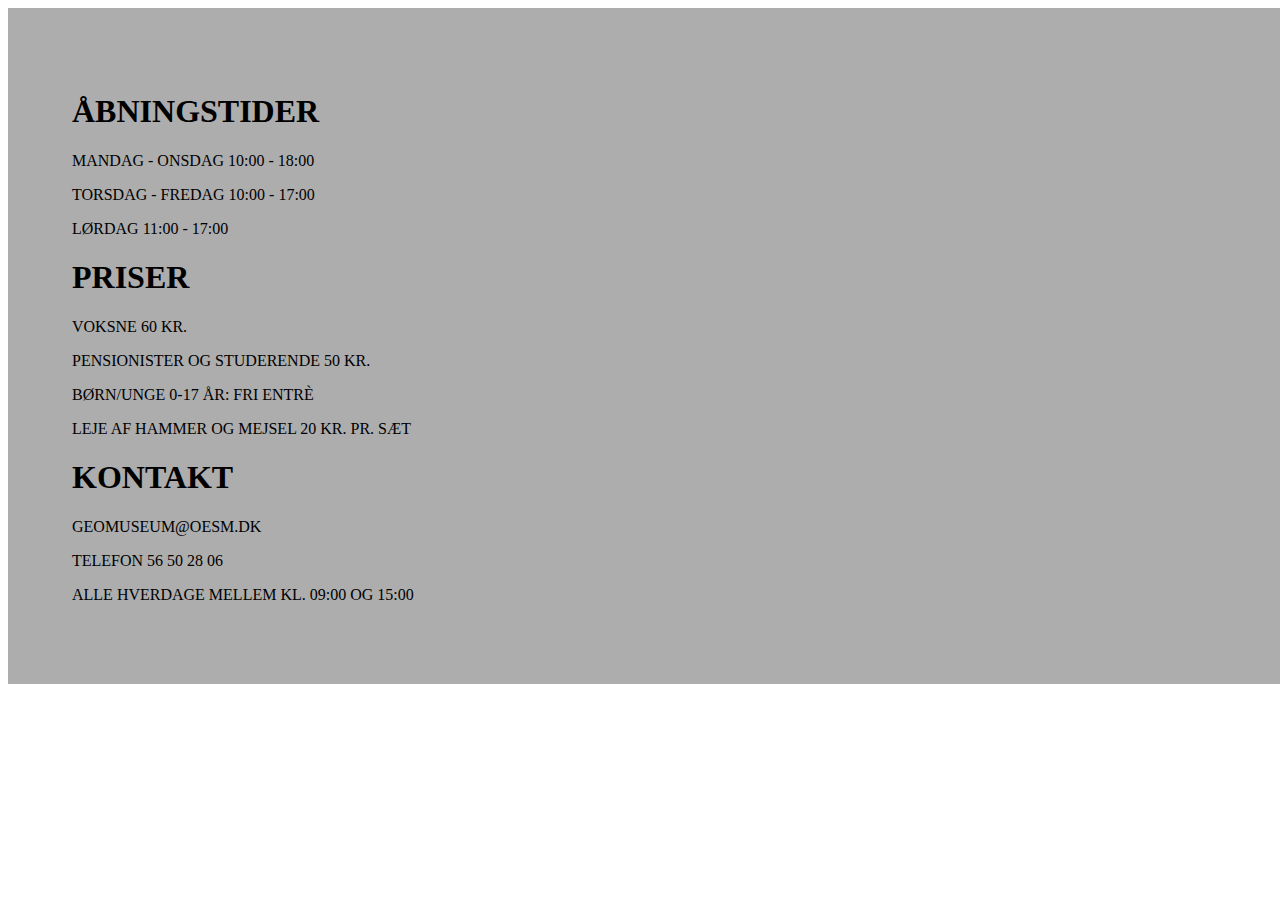
==== index.html @ f95f8a6f "font og start på wireframes" ====
<!DOCTYPE html>
<html lang="da">
<head>
    <meta charset="utf-8">
    <meta name="viewport" content="width=device-width, initial-scale=1.0">
    <title></title>
    <link rel="stylesheet" href="style.css">
    <link rel="font" href="font/LimeStone_bold.otf">
</head>

<body>

    <section id="splash"></section>




    <section id="footer">
        <div class="boks-1">
            <h1>ÅBNINGSTIDER</h1>
            <p>MANDAG - ONSDAG 10:00 - 18:00</p>
            <p>TORSDAG - FREDAG 10:00 - 17:00</p>
            <p>LØRDAG 11:00 - 17:00</p>
        </div>

        <div class="boks-2">
            <h1>PRISER</h1>
            <p>VOKSNE 60 KR.</p>
            <p>PENSIONISTER OG STUDERENDE 50 KR.</p>
            <p>BØRN/UNGE 0-17 ÅR: FRI ENTRÈ</p>
            <p>LEJE AF HAMMER OG MEJSEL 20 KR. PR. SÆT</p>
        </div>
        <div class="boks-3">
            <h1>KONTAKT</h1>
            <p>GEOMUSEUM@OESM.DK</p>
            <p>TELEFON 56 50 28 06</p>
            <p>ALLE HVERDAGE MELLEM KL. 09:00 OG 15:00</p>
        </div>

        <div class="kort"></div>
    </section>


    <script src="script.js"></script>
</body>
</html>
---- style.css ----
body {

    border: 0;


}


/*       header       */



/*       header slut      */






/*       undervisning       */

img {

    width: 300px;


}

.fag {

    width: 100%;
    font-family: limestone;

}

.steder {
    width: 100%;
    font-family: limestone;
}


/*       undervisning slut      */




/*       billetter      */

.billetter {}

button {

    text-decoration: none;
}

/*       billetter slut      */



















/*       footer       */

#footer {

    padding: 5vw;
    width: 100%;
    background-color: #adadad;
    font-family: limestone;

}

/*       footer slut       */
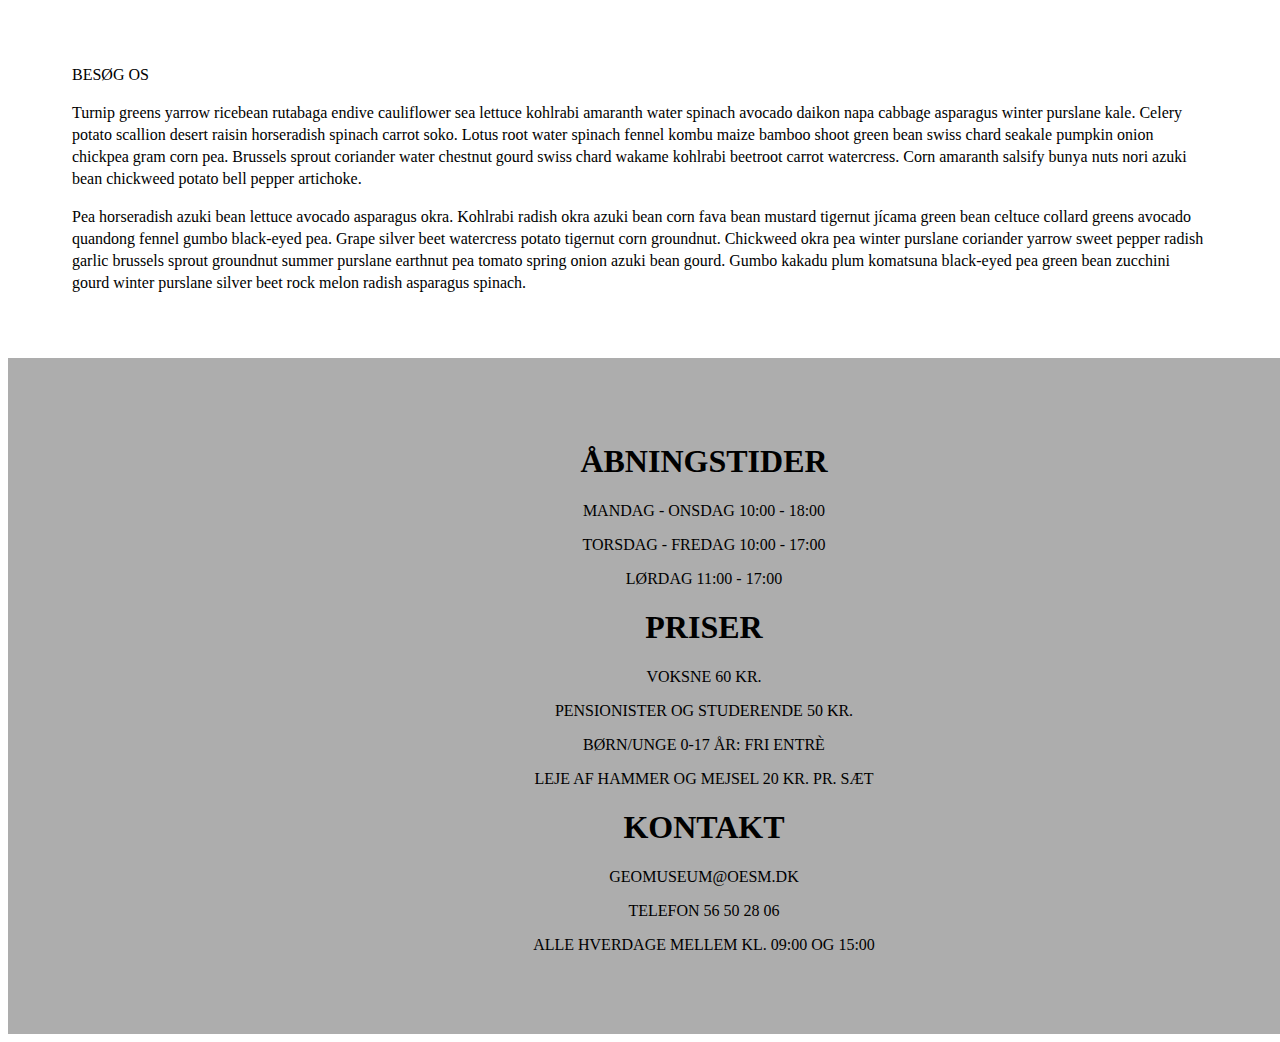
==== commit 3166d283: "skabelon til nyheder" ====
--- a/index.html
+++ b/index.html
@@ -11,6 +11,16 @@
 <body>
 
     <section id="splash"></section>
+
+
+    <section id="besoeg-os">
+        <h>BESØG OS</h>
+
+        <p>Turnip greens yarrow ricebean rutabaga endive cauliflower sea lettuce kohlrabi amaranth water spinach avocado daikon napa cabbage asparagus winter purslane kale. Celery potato scallion desert raisin horseradish spinach carrot soko. Lotus root water spinach fennel kombu maize bamboo shoot green bean swiss chard seakale pumpkin onion chickpea gram corn pea. Brussels sprout coriander water chestnut gourd swiss chard wakame kohlrabi beetroot carrot watercress. Corn amaranth salsify bunya nuts nori azuki bean chickweed potato bell pepper artichoke.</p>
+
+        <p>Pea horseradish azuki bean lettuce avocado asparagus okra. Kohlrabi radish okra azuki bean corn fava bean mustard tigernut jícama green bean celtuce collard greens avocado quandong fennel gumbo black-eyed pea. Grape silver beet watercress potato tigernut corn groundnut. Chickweed okra pea winter purslane coriander yarrow sweet pepper radish garlic brussels sprout groundnut summer purslane earthnut pea tomato spring onion azuki bean gourd. Gumbo kakadu plum komatsuna black-eyed pea green bean zucchini gourd winter purslane silver beet rock melon radish asparagus spinach.</p>
+
+    </section>
 
 
 
--- a/style.css
+++ b/style.css
@@ -1,8 +1,6 @@
 body {
-
     border: 0;
-
-
+    font-family: limestone;
 }
 
 
@@ -13,24 +11,25 @@
 /*       header slut      */
 
 
+/*       besøg os       */
 
+#splash {}
 
+#besoeg-os {
+    margin: 5vw;
+    line-height: 22px;
+}
+
+/*       besøg os slut       */
 
 
 /*       undervisning       */
 
-img {
-
-    width: 300px;
-
-
-}
+img {}
 
 .fag {
-
     width: 100%;
     font-family: limestone;
-
 }
 
 .steder {
@@ -46,11 +45,28 @@
 
 /*       billetter      */
 
-.billetter {}
+#billetter {
+    margin: 5vw;
+}
 
-button {
+a {
+    text-decoration: none;
+    font-weight: 900;
+    font-size: 2rem;
+    line-height: 10vh;
 
-    text-decoration: none;
+}
+
+a:hover {
+    color: dimgrey;
+}
+
+a:visited {
+    color: rebeccapurple;
+}
+
+a:active {
+    color: yellow;
 }
 
 /*       billetter slut      */
@@ -67,21 +83,32 @@
 
 
 
+#bestil {}
+
+#gaa-til-betaling {
+    background-image: url(svg/betaling.svg);
+    background-repeat: no-repeat;
+    width: 50vw;
+    height: 10vh;
+}
+
+input {
+    width: 60vw;
+    height: 4vh;
+}
 
 
-
-
+#ordre {}
 
 
 /*       footer       */
-
 #footer {
-
+    margin-top: 5vw;
     padding: 5vw;
     width: 100%;
     background-color: #adadad;
     font-family: limestone;
-
+    text-align: center;
 }
 
 /*       footer slut       */
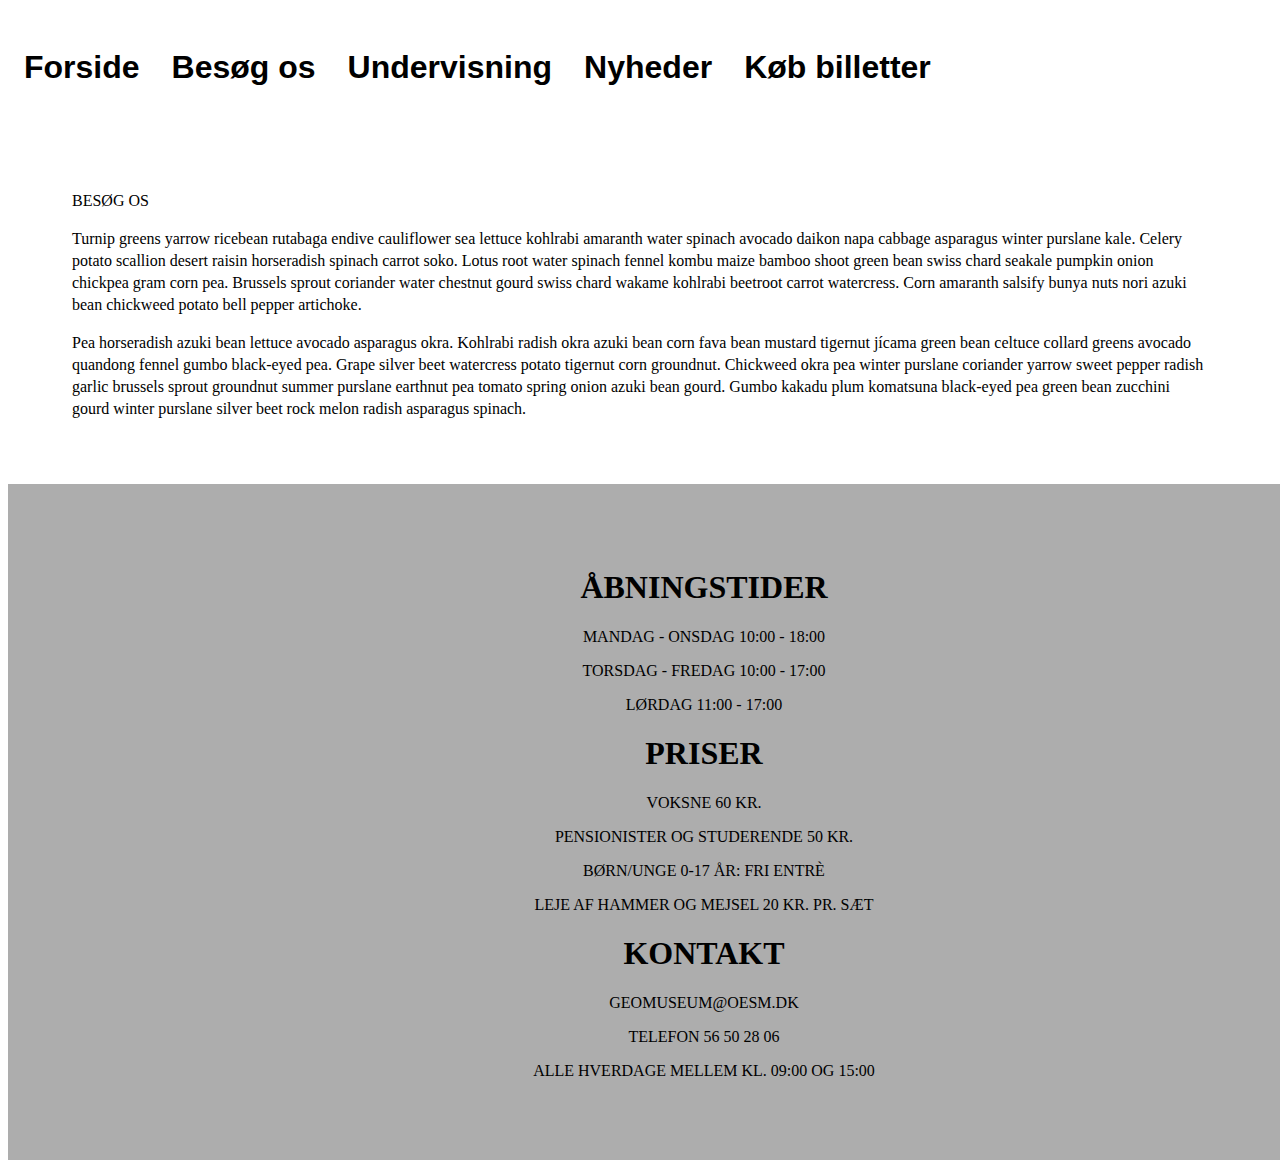
==== commit 079f6e17: "Nav baren er sat ind" ====
--- a/index.html
+++ b/index.html
@@ -9,6 +9,30 @@
 </head>
 
 <body>
+    <header>
+        <div class="navbar hidden">
+            <ul>
+                <li><a href="index.html">Forside</a></li>
+                <li><a href="menu.html">Besøg os</a></li>
+                <li><a href="om_og_kontakt.html">Undervisning</a></li>
+                <li><a href="om_og_kontakt.html">Nyheder</a></li>
+                <li><a href="om_og_kontakt.html">Køb billetter</a></li>
+            </ul>
+        </div>
+
+
+
+        <nav id="burger">
+            <div id="menuknap">☰</div>
+            <ul id="menu" class="hidden">
+                <li><a href="index.html">Forside</a></li>
+                <li><a href="menu.html">Besøg os</a></li>
+                <li><a href="om_og_kontakt.html">Undervisning</a></li>
+                <li><a href="om_og_kontakt.html">Nyheder</a></li>
+                <li><a href="om_og_kontakt.html">Køb billetter</a></li>
+            </ul>
+        </nav>
+    </header>
 
     <section id="splash"></section>
 
--- a/style.css
+++ b/style.css
@@ -5,6 +5,111 @@
 
 
 /*       header       */
+/* MENU START */
+ul {
+    list-style-type: none;
+    margin: 0;
+    padding: 0;
+    overflow: hidden;
+    top: 0;
+    width: 100%;
+    top: 0;
+    font-family: Arial, cursive;
+
+
+}
+
+li {
+    float: left;
+}
+
+li a {
+    display: block;
+    color: black;
+    text-align: center;
+    padding: 14px 16px;
+    text-decoration: none;
+}
+
+li a:hover {
+    background-color: #F3061A;
+    transition: 0.5s;
+    color: white;
+
+}
+
+/*MENU SLUT*/
+/*BURGERMENU*/
+#menuknap {
+    text-align: left;
+    font-size: 3rem;
+    cursor: pointer;
+    color: black;
+    font-family: 'Comfortaa', cursive;
+}
+
+#menu {
+    transition: transform 0.3s;
+    list-style-type: none;
+    transform-origin: top left;
+
+
+    padding-bottom: 20px;
+    background-color: rgba(226, 226, 226, 0.58);
+    width: 200px;
+}
+
+#burger {
+    width: 200px;
+    z-index: 2;
+    margin-left: 20px;
+}
+
+#menu li {
+    margin: 10px;
+    display: block;
+
+
+
+}
+
+#menu a {
+    font-size: 1.2rem;
+    text-decoration: none;
+    color: #000000;
+    text-align: left;
+
+
+}
+
+#menu a:hover {
+    color: white;
+}
+
+
+.hidden {
+    display: none;
+}
+
+
+/*MEDIA*/
+
+@media only screen and (min-width: 900px) {
+
+
+    #burger {
+        display: none;
+    }
+
+    .navbar {
+        display: block
+    }
+}
+
+/* MEDIA SLUT */
+
+
+/*BURGERMENU SLUT*/
 
 
 
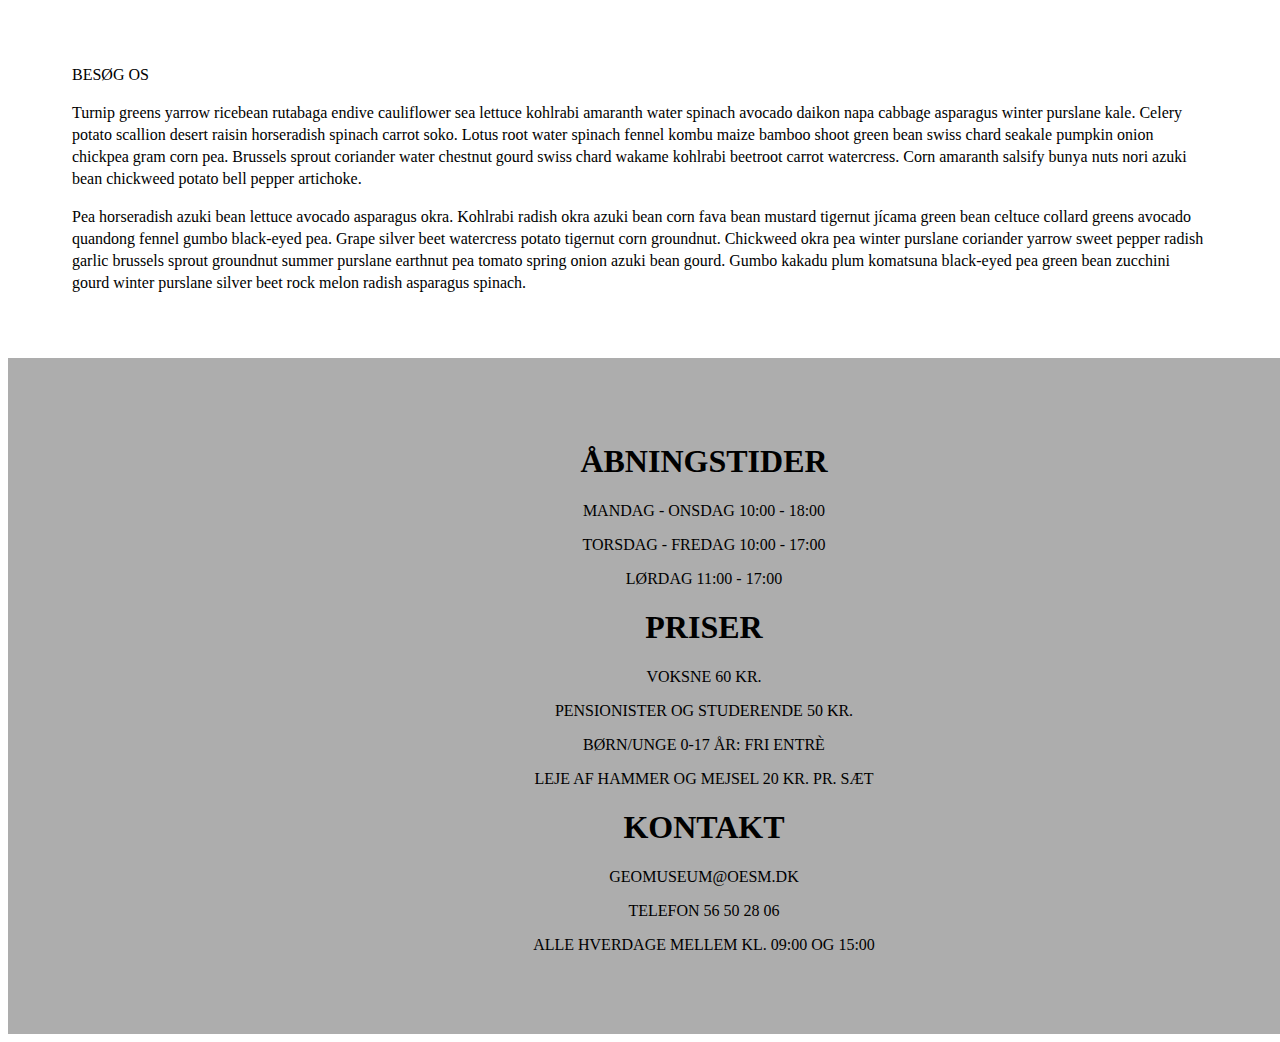
==== commit c9a7f90d: "museumssiderne slettet, kontakt og besoeg tilføjet" ====
--- a/index.html
+++ b/index.html
@@ -1,5 +1,6 @@
 <!DOCTYPE html>
 <html lang="da">
+
 <head>
     <meta charset="utf-8">
     <meta name="viewport" content="width=device-width, initial-scale=1.0">
@@ -9,44 +10,15 @@
 </head>
 
 <body>
-    <header>
-        <div class="navbar hidden">
-            <ul>
-                <li><a href="index.html">Forside</a></li>
-                <li><a href="menu.html">Besøg os</a></li>
-                <li><a href="om_og_kontakt.html">Undervisning</a></li>
-                <li><a href="om_og_kontakt.html">Nyheder</a></li>
-                <li><a href="om_og_kontakt.html">Køb billetter</a></li>
-            </ul>
-        </div>
-
-
-
-        <nav id="burger">
-            <div id="menuknap">☰</div>
-            <ul id="menu" class="hidden">
-                <li><a href="index.html">Forside</a></li>
-                <li><a href="menu.html">Besøg os</a></li>
-                <li><a href="om_og_kontakt.html">Undervisning</a></li>
-                <li><a href="om_og_kontakt.html">Nyheder</a></li>
-                <li><a href="om_og_kontakt.html">Køb billetter</a></li>
-            </ul>
-        </nav>
-    </header>
 
     <section id="splash"></section>
 
 
     <section id="besoeg-os">
         <h>BESØG OS</h>
-
         <p>Turnip greens yarrow ricebean rutabaga endive cauliflower sea lettuce kohlrabi amaranth water spinach avocado daikon napa cabbage asparagus winter purslane kale. Celery potato scallion desert raisin horseradish spinach carrot soko. Lotus root water spinach fennel kombu maize bamboo shoot green bean swiss chard seakale pumpkin onion chickpea gram corn pea. Brussels sprout coriander water chestnut gourd swiss chard wakame kohlrabi beetroot carrot watercress. Corn amaranth salsify bunya nuts nori azuki bean chickweed potato bell pepper artichoke.</p>
-
         <p>Pea horseradish azuki bean lettuce avocado asparagus okra. Kohlrabi radish okra azuki bean corn fava bean mustard tigernut jícama green bean celtuce collard greens avocado quandong fennel gumbo black-eyed pea. Grape silver beet watercress potato tigernut corn groundnut. Chickweed okra pea winter purslane coriander yarrow sweet pepper radish garlic brussels sprout groundnut summer purslane earthnut pea tomato spring onion azuki bean gourd. Gumbo kakadu plum komatsuna black-eyed pea green bean zucchini gourd winter purslane silver beet rock melon radish asparagus spinach.</p>
-
     </section>
-
-
 
 
     <section id="footer">
@@ -77,4 +49,5 @@
 
     <script src="script.js"></script>
 </body>
+
 </html>
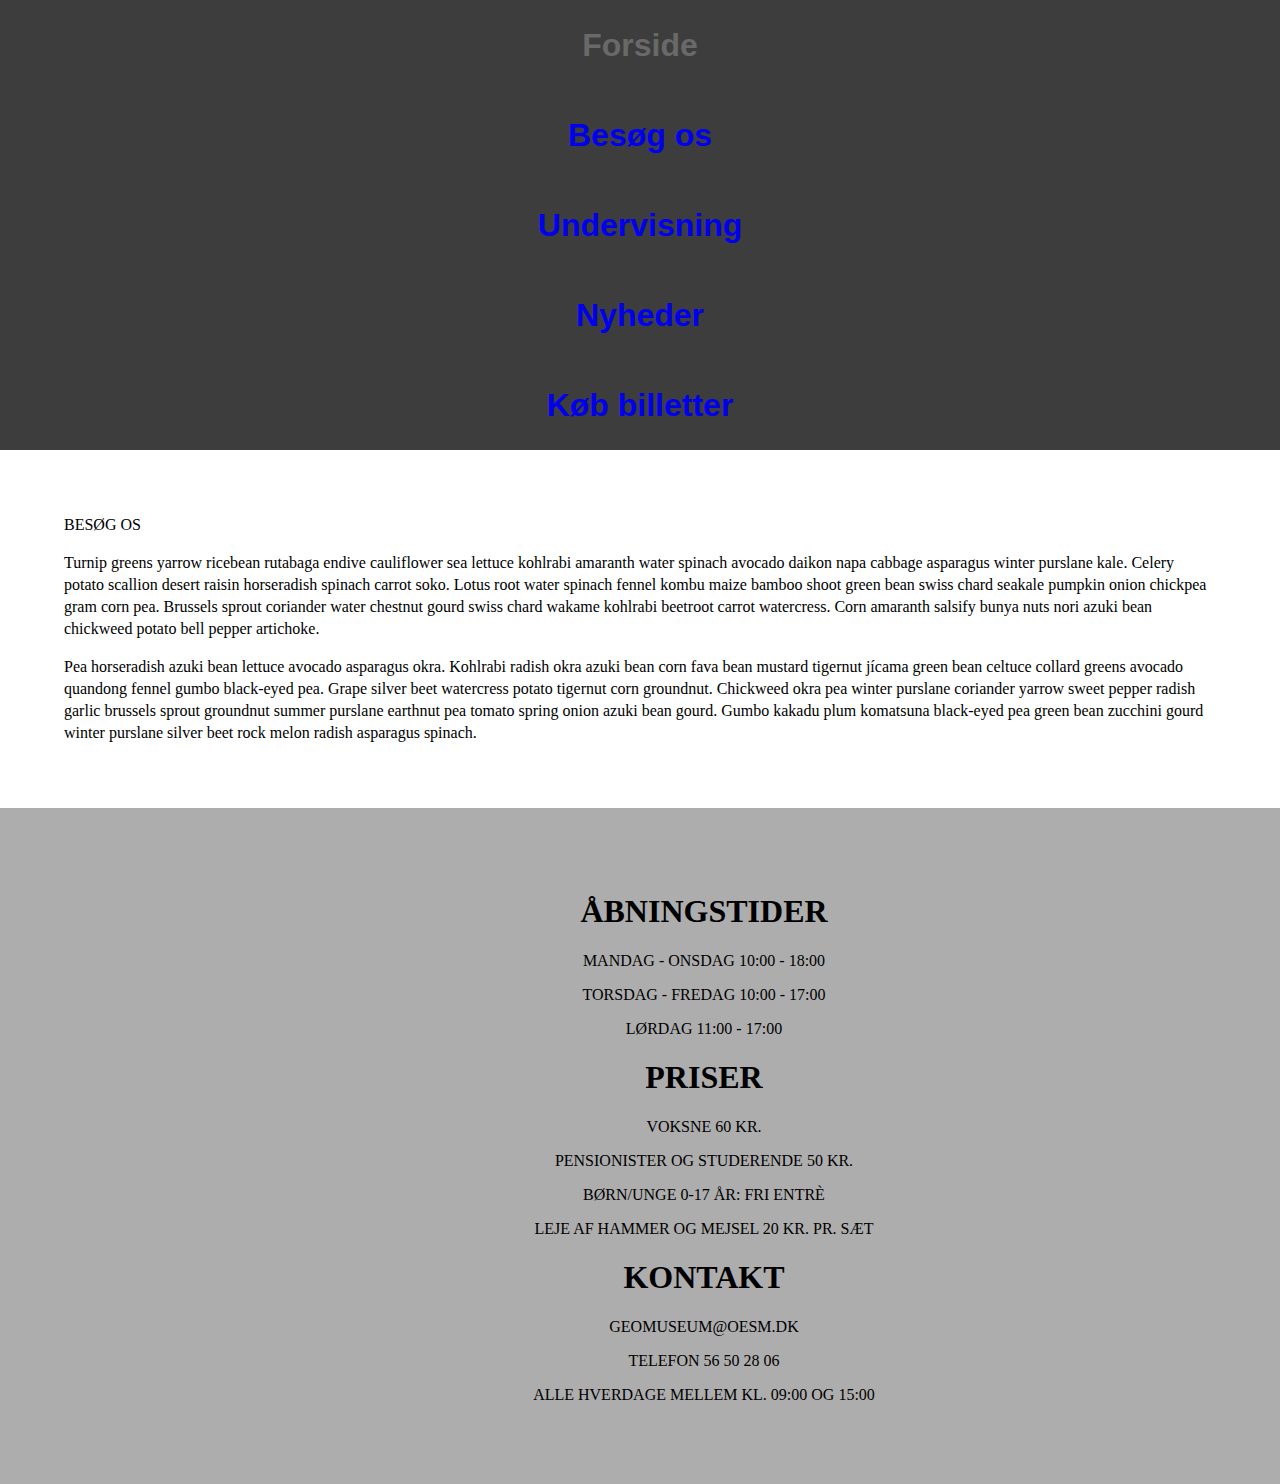
==== commit 8e8581f2: "nav bar er oppe på alle html sider næsten!!" ====
--- a/index.html
+++ b/index.html
@@ -12,7 +12,30 @@
 <body>
 
     <section id="splash"></section>
+    <header>
+        <div class="navbar hidden">
+            <ul>
+                <li><a href="index.html">Forside</a></li>
+                <li><a href="menu.html">Besøg os</a></li>
+                <li><a href="om_og_kontakt.html">Undervisning</a></li>
+                <li><a href="om_og_kontakt.html">Nyheder</a></li>
+                <li><a href="om_og_kontakt.html">Køb billetter</a></li>
+            </ul>
+        </div>
 
+
+
+        <nav id="burger">
+            <div id="menuknap">☰</div>
+            <ul id="menu" class="hidden">
+                <li><a href="index.html">Forside</a></li>
+                <li><a href="menu.html">Besøg os</a></li>
+                <li><a href="om_og_kontakt.html">Undervisning</a></li>
+                <li><a href="om_og_kontakt.html">Nyheder</a></li>
+                <li><a href="om_og_kontakt.html">Køb billetter</a></li>
+            </ul>
+        </nav>
+    </header>
 
     <section id="besoeg-os">
         <h>BESØG OS</h>
--- a/style.css
+++ b/style.css
@@ -1,11 +1,17 @@
 body {
     border: 0;
     font-family: limestone;
+    margin: 0;
 }
 
 
 /*       header       */
 /* MENU START */
+
+header {
+    background: #3E3D3D;
+}
+
 ul {
     list-style-type: none;
     margin: 0;
@@ -15,28 +21,30 @@
     width: 100%;
     top: 0;
     font-family: Arial, cursive;
-
-
-}
-
+}
+
+/*
 li {
     float: left;
 }
-
+*/
+
+/*
 li a {
     display: block;
-    color: black;
+    color: white;
     text-align: center;
     padding: 14px 16px;
     text-decoration: none;
 }
-
-li a:hover {
-    background-color: #F3061A;
-    transition: 0.5s;
-    color: white;
-
-}
+*/
+
+li a {
+    display: flex;
+    justify-content: center;
+}
+
+li a:hover {}
 
 /*MENU SLUT*/
 /*BURGERMENU*/
@@ -44,7 +52,7 @@
     text-align: left;
     font-size: 3rem;
     cursor: pointer;
-    color: black;
+    color: #DEDEDE;
     font-family: 'Comfortaa', cursive;
 }
 
@@ -52,11 +60,8 @@
     transition: transform 0.3s;
     list-style-type: none;
     transform-origin: top left;
-
-
-    padding-bottom: 20px;
-    background-color: rgba(226, 226, 226, 0.58);
-    width: 200px;
+    /*    padding-bottom: 20px;*/
+    /*    width: 200px;*/
 }
 
 #burger {
@@ -65,18 +70,15 @@
     margin-left: 20px;
 }
 
+
 #menu li {
     margin: 10px;
     display: block;
-
-
-
 }
 
 #menu a {
     font-size: 1.2rem;
     text-decoration: none;
-    color: #000000;
     text-align: left;
 
 
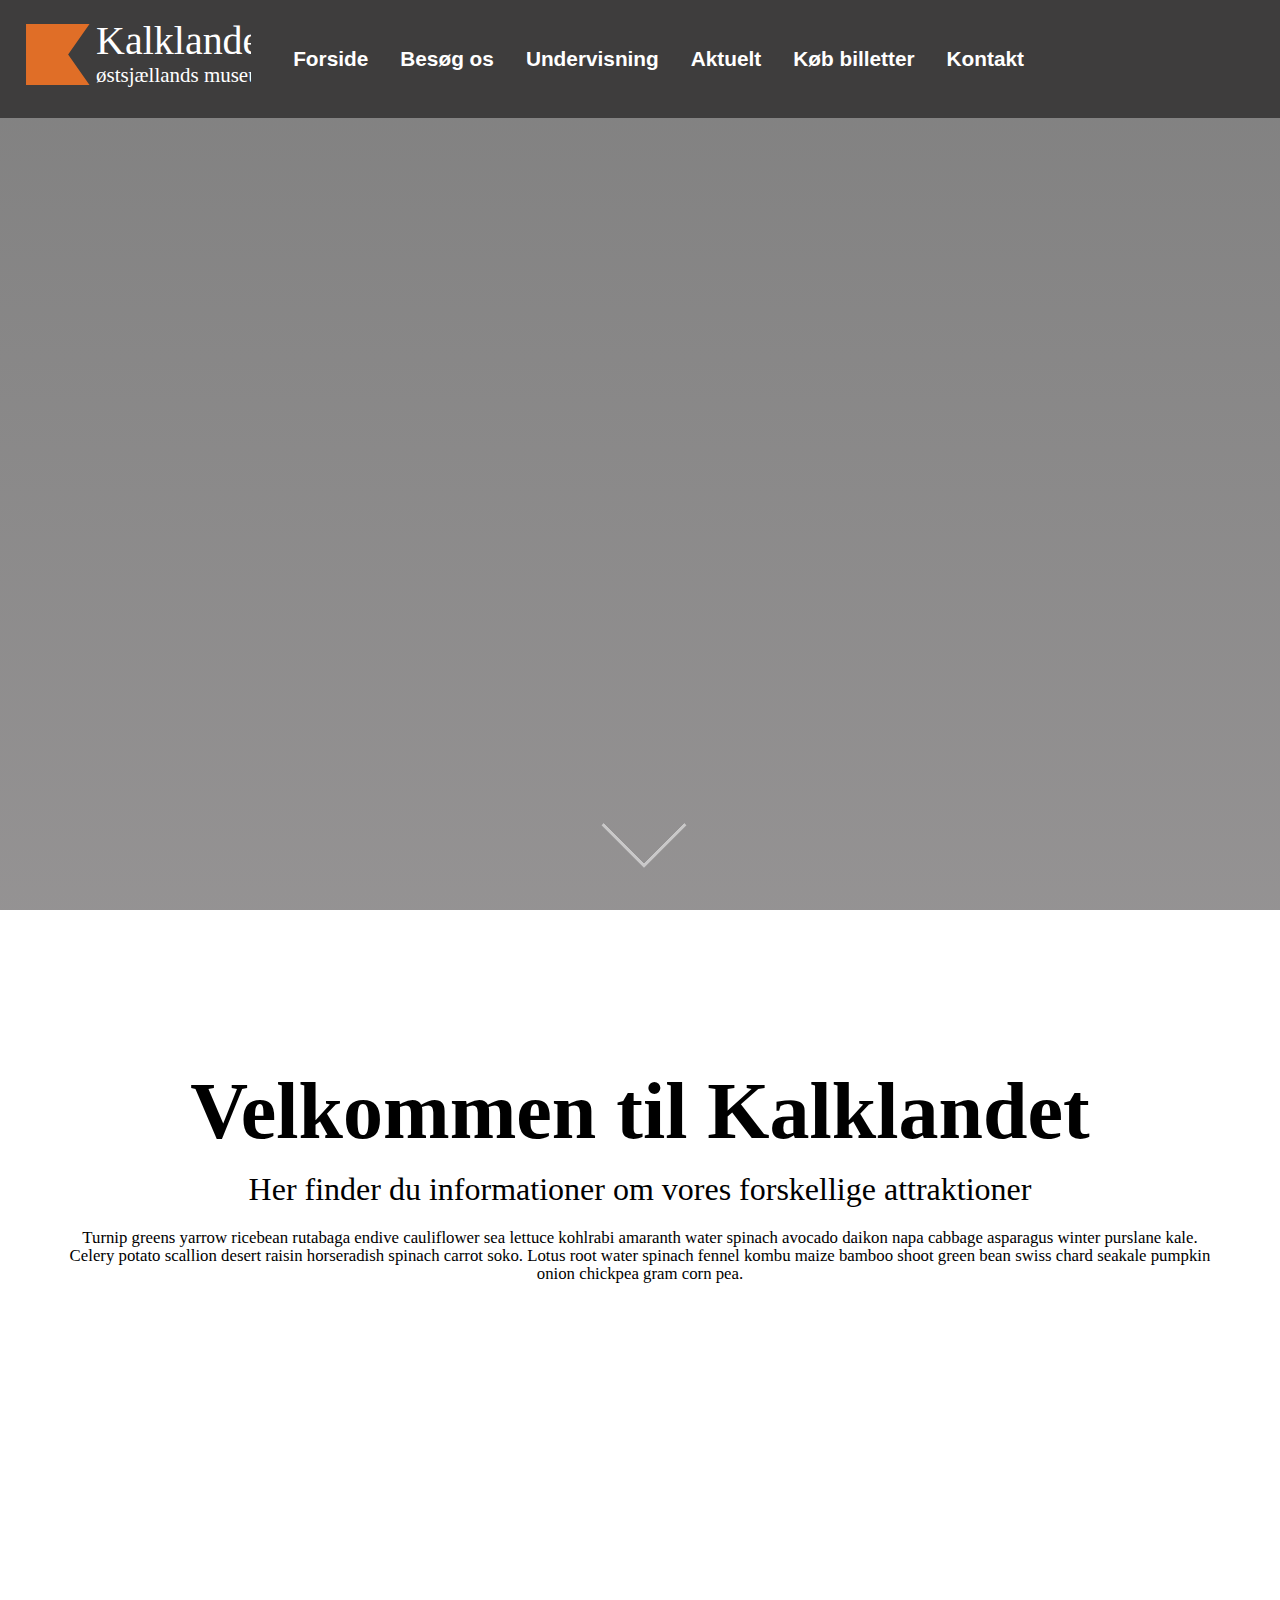
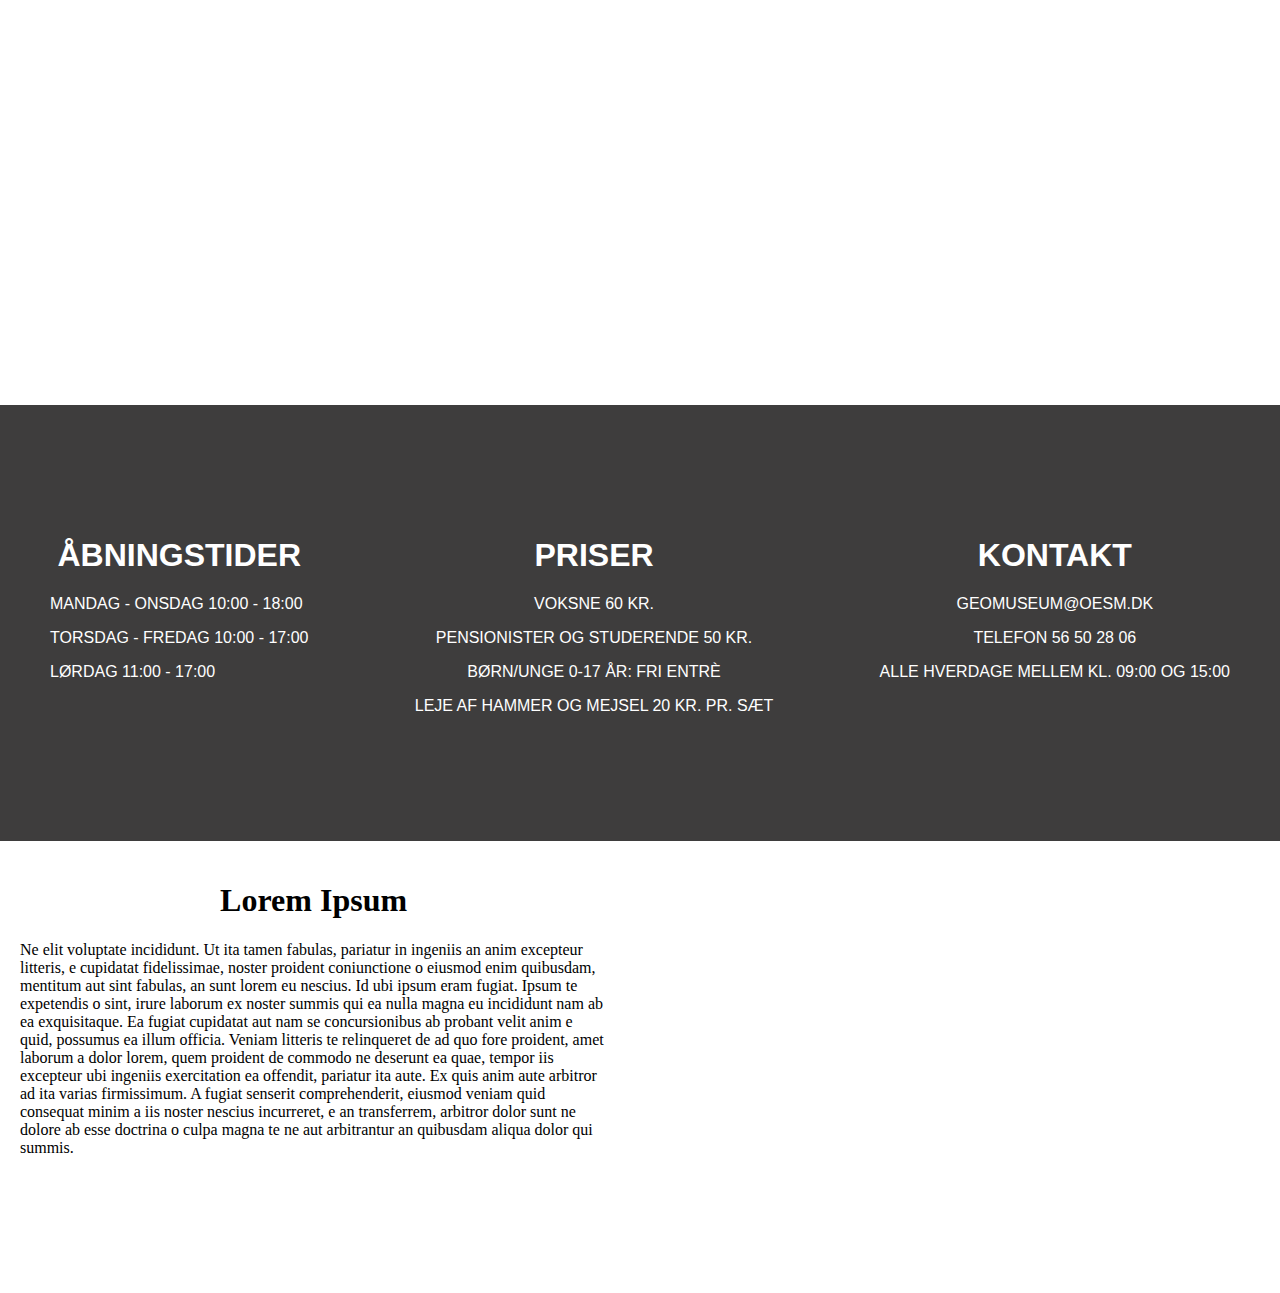
==== commit 27ff789b: "Det her er vores udvidet prototype som skal styles til TEST på tirsdag" ====
--- a/index.html
+++ b/index.html
@@ -11,18 +11,18 @@
 
 <body>
 
-    <section id="splash"></section>
     <header>
-        <div class="navbar hidden">
+        <nav class="navbar hidden">
             <ul>
+                <li><a href="index.html"><img src="logo/Logo.svg" alt=""></a></li>
                 <li><a href="index.html">Forside</a></li>
-                <li><a href="menu.html">Besøg os</a></li>
-                <li><a href="om_og_kontakt.html">Undervisning</a></li>
-                <li><a href="om_og_kontakt.html">Nyheder</a></li>
-                <li><a href="om_og_kontakt.html">Køb billetter</a></li>
+                <li><a href="besoeg.html">Besøg os</a></li>
+                <li><a href="undervisning.html">Undervisning</a></li>
+                <li><a href="aktuelt.html">Aktuelt</a></li>
+                <li><a href="billetter.html">Køb billetter</a></li>
+                <li><a href="#footer">Kontakt</a></li>
             </ul>
-        </div>
-
+        </nav>
 
 
         <nav id="burger">
@@ -31,42 +31,98 @@
                 <li><a href="index.html">Forside</a></li>
                 <li><a href="menu.html">Besøg os</a></li>
                 <li><a href="om_og_kontakt.html">Undervisning</a></li>
-                <li><a href="om_og_kontakt.html">Nyheder</a></li>
+                <li><a href="om_og_kontakt.html">Aktuelt</a></li>
                 <li><a href="om_og_kontakt.html">Køb billetter</a></li>
+                <li><a href="#footer">Kontakt</a></li>
             </ul>
         </nav>
     </header>
 
-    <section id="besoeg-os">
-        <h>BESØG OS</h>
-        <p>Turnip greens yarrow ricebean rutabaga endive cauliflower sea lettuce kohlrabi amaranth water spinach avocado daikon napa cabbage asparagus winter purslane kale. Celery potato scallion desert raisin horseradish spinach carrot soko. Lotus root water spinach fennel kombu maize bamboo shoot green bean swiss chard seakale pumpkin onion chickpea gram corn pea. Brussels sprout coriander water chestnut gourd swiss chard wakame kohlrabi beetroot carrot watercress. Corn amaranth salsify bunya nuts nori azuki bean chickweed potato bell pepper artichoke.</p>
-        <p>Pea horseradish azuki bean lettuce avocado asparagus okra. Kohlrabi radish okra azuki bean corn fava bean mustard tigernut jícama green bean celtuce collard greens avocado quandong fennel gumbo black-eyed pea. Grape silver beet watercress potato tigernut corn groundnut. Chickweed okra pea winter purslane coriander yarrow sweet pepper radish garlic brussels sprout groundnut summer purslane earthnut pea tomato spring onion azuki bean gourd. Gumbo kakadu plum komatsuna black-eyed pea green bean zucchini gourd winter purslane silver beet rock melon radish asparagus spinach.</p>
+    <section id="splash">
+        <a href="#velkommen">
+            <div class="arrow"></div>
+        </a>
     </section>
 
+    <!--   disse skal være main i forhold til SEO fordi det er vores main indhold på siden -->
+    <main id="velkommen">
+        <h1>Velkommen til Kalklandet</h1>
+        <h2>Her finder du informationer om vores forskellige attraktioner</h2>
+        <p>Turnip greens yarrow ricebean rutabaga endive cauliflower sea lettuce kohlrabi amaranth water spinach avocado daikon napa cabbage asparagus winter purslane kale. Celery potato scallion desert raisin horseradish spinach carrot soko. Lotus root water spinach fennel kombu maize bamboo shoot green bean swiss chard seakale pumpkin onion chickpea gram corn pea.</p>
 
-    <section id="footer">
-        <div class="boks-1">
+        <div class="container_velkommen">
+            <a href="besoeg.html">
+                <div class="container_geomuseum">
+                    <img src="pics/stevns_klint_billede_lille.png" alt="" class="image">
+                    <div class="overlay">
+                        <div class="text">Geomuseum</div>
+                    </div>
+                </div>
+            </a>
+            <a href="besoeg.html">
+                <div class="container_koldkrigsmuseum">
+                    <img src="pics/stevns_klint_billede_lille.png" alt="" class="image">
+                    <div class="overlay">
+                        <div class="text">Koldkrigsmuseum Stevnsford</div>
+                    </div>
+                </div>
+            </a>
+            <a href="besoeg.html">
+                <div class="container_stevnsklint">
+                    <img src="pics/stevns_klint_billede_lille.png" alt="" class="image">
+                    <div class="overlay">
+                        <div class="text">Stevnsklint</div>
+                    </div>
+                </div>
+            </a>
+        </div>
+    </main>
+
+    <!--   jeg giver også footer et ID sådan så jeg kan prescrolle direkte fra nav "kontakt" til footer-->
+    <footer id="footer">
+        <div class="boks_1">
             <h1>ÅBNINGSTIDER</h1>
             <p>MANDAG - ONSDAG 10:00 - 18:00</p>
             <p>TORSDAG - FREDAG 10:00 - 17:00</p>
             <p>LØRDAG 11:00 - 17:00</p>
         </div>
 
-        <div class="boks-2">
+        <div class="boks_2">
             <h1>PRISER</h1>
             <p>VOKSNE 60 KR.</p>
             <p>PENSIONISTER OG STUDERENDE 50 KR.</p>
             <p>BØRN/UNGE 0-17 ÅR: FRI ENTRÈ</p>
             <p>LEJE AF HAMMER OG MEJSEL 20 KR. PR. SÆT</p>
         </div>
-        <div class="boks-3">
+        <div class="boks_3">
             <h1>KONTAKT</h1>
             <p>GEOMUSEUM@OESM.DK</p>
             <p>TELEFON 56 50 28 06</p>
             <p>ALLE HVERDAGE MELLEM KL. 09:00 OG 15:00</p>
         </div>
+    </footer>
 
-        <div class="kort"></div>
+    <section class="container_kort">
+        <aside class="footer_tekst">
+            <h1>Lorem Ipsum</h1>
+            <p> Ne elit voluptate incididunt. Ut ita tamen fabulas, pariatur in ingeniis an anim
+                excepteur litteris, e cupidatat fidelissimae, noster proident coniunctione o
+                eiusmod enim quibusdam, mentitum aut sint fabulas, an sunt lorem eu nescius. Id
+                ubi ipsum eram fugiat. Ipsum te expetendis o sint, irure laborum ex noster
+                summis qui ea nulla magna eu incididunt nam ab ea exquisitaque. Ea fugiat
+                cupidatat aut nam se concursionibus ab probant velit anim e quid, possumus ea
+                illum officia. Veniam litteris te relinqueret de ad quo fore proident, amet
+                laborum a dolor lorem, quem proident de commodo ne deserunt ea quae, tempor iis
+                excepteur ubi ingeniis exercitation ea offendit, pariatur ita aute. Ex quis anim
+                aute arbitror ad ita varias firmissimum. A fugiat senserit comprehenderit,
+                eiusmod veniam quid consequat minim a iis noster nescius incurreret, e an
+                transferrem, arbitror dolor sunt ne dolore ab esse doctrina o culpa magna te ne
+                aut arbitrantur an quibusdam aliqua dolor qui summis.</p>
+        </aside>
+        <div class="kort">
+            <iframe src="https://www.google.com/maps/embed?pb=!1m18!1m12!1m3!1d51929.749367493954!2d12.408874405869168!3d55.301164527304095!2m3!1f0!2f0!3f0!3m2!1i1024!2i768!4f13.1!3m3!1m2!1s0x4652e275cdcf5869%3A0x92fe4879c900f5da!2sStevns+Naturcenter!5e0!3m2!1sda!2sdk!4v1556126997634!5m2!1sda!2sdk" frameborder="0" style="border:0" allowfullscreen></iframe>
+        </div>
+
     </section>
 
 
--- a/style.css
+++ b/style.css
@@ -1,7 +1,20 @@
+@font-face {
+    font-family: LimeStone_light;
+    src: url(font/Limestone_light.otf);
+}
+
 body {
     border: 0;
-    font-family: limestone;
+    font-family: limestone_light;
     margin: 0;
+}
+
+img {
+    width: 100%;
+}
+
+html {
+    scroll-behavior: smooth;
 }
 
 
@@ -23,33 +36,40 @@
     font-family: Arial, cursive;
 }
 
-/*
+
+
 li {
     float: left;
 }
-*/
-
-/*
+
 li a {
-    display: block;
-    color: white;
-    text-align: center;
+    display: flex;
+    text-align: right;
     padding: 14px 16px;
     text-decoration: none;
-}
-*/
+    font-weight: 900;
+    font-size: 1.3rem;
+    line-height: 10vh;
+    color: white;
+}
 
 li a {
     display: flex;
     justify-content: center;
 }
 
-li a:hover {}
+li a:hover {
+    color: rgba(255, 255, 255, 0.54);
+}
+
+li:first-child {
+    padding: 10px;
+}
 
 /*MENU SLUT*/
+
 /*BURGERMENU*/
 #menuknap {
-    text-align: left;
     font-size: 3rem;
     cursor: pointer;
     color: #DEDEDE;
@@ -80,8 +100,6 @@
     font-size: 1.2rem;
     text-decoration: none;
     text-align: left;
-
-
 }
 
 #menu a:hover {
@@ -104,46 +122,615 @@
     }
 
     .navbar {
-        display: block
+        display: block;
+    }
+}
+
+@media only screen and (max-width: 1250px) {
+    li a {
+        font-size: 1.6rem;
+    }
+}
+
+@media only screen and (max-width: 1080px) {
+    li a {
+        font-size: 1.1rem;
     }
 }
 
 /* MEDIA SLUT */
 
-
 /*BURGERMENU SLUT*/
 
-
-
 /*       header slut      */
 
-
-/*       besøg os       */
-
-#splash {}
-
-#besoeg-os {
-    margin: 5vw;
-    line-height: 22px;
-}
-
-/*       besøg os slut       */
+/*  FORSIDE START  */
+
+/* SPLASH START*/
+
+#splash {
+    position: relative;
+    height: 88vh;
+    background-position: center;
+    background-repeat: no-repeat;
+    background-size: cover;
+    background-image: linear-gradient(rgba(7, 6, 6, 0.5), rgba(46, 42, 43, 0.51)), url(pics/IMG_5553.JPG);
+}
+
+.arrow {
+    position: absolute;
+    left: 48%;
+    top: 85%;
+    width: 60px;
+    height: 60px;
+    transition: .5s;
+    box-shadow: -3px 3px 0 rgba(255, 255, 255, .5);
+    transform: rotate(-45deg);
+    cursor: pointer;
+}
+
+.arrow:hover {
+    box-shadow: -3px 3px 0 rgba(0, 0, 0, 0.5);
+}
+
+/* SPLASH SLUT*/
+
+/* VELKOMMEN START */
+.container_geomuseum,
+.container_koldkrigsmuseum,
+.container_stevnsklint {
+    position: relative;
+    width: 50%;
+}
+
+.image {
+    display: block;
+    width: 100%;
+    height: auto;
+}
+
+.overlay {
+    position: absolute;
+    top: 0;
+    bottom: 0;
+    left: 0;
+    right: 0;
+    height: 100%;
+    width: 100%;
+    opacity: 0;
+    transition: .5s ease;
+    background-color: rgba(0, 0, 0, 0.62);
+}
+
+.container_geomuseum:hover .overlay,
+.container_koldkrigsmuseum:hover .overlay,
+.container_stevnsklint:hover .overlay {
+    opacity: 1;
+}
+
+.text {
+    color: white;
+    font-size: 20px;
+    position: absolute;
+    top: 50%;
+    left: 50%;
+    -webkit-transform: translate(-50%, -50%);
+    -ms-transform: translate(-50%, -50%);
+    transform: translate(-50%, -50%);
+    text-align: center;
+}
+
+#velkommen {
+    line-height: 25px;
+}
+
+#velkommen h1 {
+    display: flex;
+    flex-wrap: wrap;
+    justify-content: center;
+    font-size: 5rem;
+    font-family: limestone_light;
+    padding-top: 15vh;
+}
+
+#velkommen h2 {
+    font-weight: 100;
+    font-size: 2rem;
+    text-align: center;
+
+}
+
+#velkommen p {
+    font-weight: 100;
+    font-size: 1.05rem;
+    text-align: center;
+    line-height: 18px;
+    margin: 2vw 5vw 7vw;
+}
+
+.container_geomuseum {
+    height: 230px;
+    width: 430px;
+    margin: 8px;
+
+}
+
+.container_koldkrigsmuseum {
+    height: 230px;
+    width: 430px;
+    margin: 8px;
+}
+
+.container_stevnsklint {
+    height: 230px;
+    width: 430px;
+    margin: 8px;
+}
+
+.container_velkommen {
+    display: flex;
+    flex-wrap: wrap;
+    flex-direction: row;
+    justify-content: center;
+    margin-bottom: 11vw;
+
+}
+
+
+/*MEDIA*/
+@media only screen and (max-width: 1350px) {
+
+    #splash img {
+        width: 100%;
+        height: auto;
+    }
+}
+
+@media only screen and (max-width: 1000px) {
+    #velkommen h1 {
+        font-size: 4rem;
+    }
+}
+
+@media only screen and (max-width: 900px) {}
+
+@media only screen and (max-width: 800px) {
+    #velkommen h1 {
+        font-size: 3rem;
+    }
+}
+
+@media only screen and (max-width: 600px) {
+    #velkommen h1 {
+        font-size: 2rem;
+    }
+}
+
+/* MEDIA SLUT */
+
+
+/* VELKOMMEN SLUT */
+
+
+
+/*       besoeg os       */
+#splash_besoeg {
+    position: relative;
+    height: 25vw;
+    background-position: center;
+    background-repeat: no-repeat;
+    background-size: cover;
+    margin: 0;
+    background-image: linear-gradient(rgba(7, 6, 6, 0.5), rgba(46, 42, 43, 0.51)), url(pics/IMG_5553.JPG);
+}
+
+#forside_besoeg h1 {
+    text-align: center;
+    font-size: 5rem;
+}
+
+#forside_besoeg {
+    height: 42vw;
+}
+
+.arrow_besoeg {
+    position: absolute;
+    left: 48%;
+    top: 85%;
+    width: 60px;
+    height: 60px;
+    transition: .5s;
+    box-shadow: -3px 3px 0 rgba(8, 8, 8, 0.5);
+    transform: rotate(-45deg);
+    cursor: pointer;
+}
+
+.arrow_besoeg:hover {
+    box-shadow: -3px 3px 0 rgba(252, 252, 252, 0.5);
+}
+
+.container_besoeg {
+    padding: 20px;
+}
+
+.besoeg_geomuseum {
+    display: grid;
+    grid-template-columns: 1fr 1fr 1fr;
+    grid-gap: 20px;
+}
+
+.boks_geomuseum {
+    background-color: #C6C5C5;
+    padding: 25px;
+    margin: 0;
+}
+
+.besoeg_koldkrigsmuseum {
+    display: grid;
+    grid-template-columns: 1fr 1fr 1fr;
+    grid-gap: 20px;
+}
+
+.boks_koldkrigsmuseum {
+    background-color: #EAEAEA;
+    padding: 25px;
+    margin: 0;
+}
+
+.besoeg_stevnsklint {
+    display: grid;
+    grid-template-columns: 1fr 1fr 1fr;
+    grid-gap: 20px;
+}
+
+.boks_stevnsklint {
+    background-color: grey;
+    padding: 25px;
+}
+
+.besoeg_geomuseum {
+    margin: 0;
+}
+
+
+#besoeg h1 {
+    text-align: center;
+    font-size: 3rem;
+}
+
+#besoeg .geo_text {}
+
+#besoeg .geo_pic {}
+
+
+
+/*       besoeg os slut       */
+
+
+/*       billetter        */
+
+#top {
+    height: 95vh;
+}
+
+
+#top a {
+    text-decoration: none;
+    line-height: 40px;
+    font-size: 1.5rem;
+    color: dimgrey;
+}
+
+#top a:hover {
+    color: #ffa700;
+}
+
+#top a:active {
+    color: #656565;
+}
+
+#top a:visited {
+    color: #3800b5;
+}
+
+.left-1 {
+    margin-top: 50px;
+    padding: 20px;
+    width: 25vw;
+    height: 30vh;
+    background-color: #f7f7f7;
+    text-align: right;
+}
+
+h1 {
+    font-weight: bold;
+    font-size: 5rem;
+    text-align: center;
+}
+
+h2 {
+    font-weight: bold;
+    font-size: 2rem;
+}
+
+#priser_booking {
+    display: grid;
+    grid-template-columns: 1fr 1fr;
+    height: 95vh;
+    padding-top: 10px;
+    padding-right: 250px;
+    padding-left: 250px;
+    background-color: #f8f8f8;
+    font-size: 1.2rem;
+
+}
+
+.right-1 a {
+    text-decoration: none;
+    font-size: 1.5rem;
+    line-height: 35px;
+    font-weight: 400;
+}
+
+.right-1 a:hover {
+    color: #ffa700;
+}
+
+.right-1 a:active {
+    color: #656565;
+}
+
+.right-1 a:visited {
+    color: #3800b5;
+}
+
+#ture {
+    text-align: center;
+    height: 10vh;
+}
+
+.left-3 {
+    min-width: 100px;
+    min-height: 200px;
+    margin: 10px;
+
+}
+
+.right-2 {
+    min-width: 100px;
+    min-height: 200px;
+    margin: 10px;
+}
+
+.tekst {
+    text-align: center;
+}
+
+#ture_tekst {
+    display: grid;
+    grid-template-columns: 1fr 1fr;
+    height: 95vh;
+    margin-top: 10px;
+    margin-right: 250px;
+    margin-left: 250px;
+
+}
+
+
+
+
+/*       billetter slut        */
+
+/*       billetter formular       */
+#formular {
+    background-color: #c4c4c4;
+    -webkit-box-shadow: 9px 13px 25px 0px rgba(0, 0, 0, 0.18);
+    -moz-box-shadow: 9px 13px 25px 0px rgba(0, 0, 0, 0.18);
+    box-shadow: 9px 13px 25px 0px rgba(0, 0, 0, 0.18);
+    animation: slideUp 2000ms ease;
+    width: 100%;
+    padding: 30px;
+}
+
+@keyframes slideUp {
+    0% {
+        -webkit-transform: translateY(100%);
+        transform: translateY(100%);
+        visibility: visible;
+    }
+
+    100% {
+        -webkit-transform: translateY(0);
+        transform: translateY(0);
+
+    }
+}
+
+.udfyld {
+    display: grid;
+    grid-template-columns: 1fr 1fr;
+    padding-left: 300px
+}
+
+label {
+    margin: 5px;
+}
+
+input {
+    display: flex;
+    flex-wrap: wrap;
+    margin: 5px;
+    width: 15vw;
+    height: 3vh;
+}
+
+.privat {
+    min-height: 10vh;
+    min-width: 20vw;
+}
+
+.kortinformation {
+    min-height: 10vh;
+    min-width: 20vw;
+}
+
+.kort-overskrift {}
+
+.buttons {
+
+    padding: 10px;
+    margin-top: 100px;
+    display: flex;
+    flex-wrap: wrap;
+    align-content: center;
+    justify-content: center;
+
+}
+
+button {
+    margin: 10px;
+    padding: 10px;
+    text-align: center;
+    font-size: 1.2rem;
+    border-radius: 2px;
+}
+
+/*       billetter formular slut       */
 
 
 /*       undervisning       */
-
-img {}
-
-.fag {
-    width: 100%;
-    font-family: limestone;
-}
-
-.steder {
-    width: 100%;
-    font-family: limestone;
-}
-
+#undervisning .splash {
+    width: 100%;
+}
+
+#undervisning h1,
+#undervisning h3 {
+    text-align: center;
+    font-family: limestone_light;
+}
+
+#undervisning h1 {
+    font-size: 5rem;
+    margin: 10px;
+}
+
+#undervisning h2 {
+    font-size: 1.3rem;
+    margin: 20px;
+}
+
+#undervisning h3 {
+    font-size: 2rem;
+}
+
+#undervisning .undervisnings_boks {
+    display: flex;
+    background-color: #bebebe;
+    max-width: 1600px;
+    margin-top: 60px;
+    height: 600px;
+
+}
+
+#undervisning .muligheder {
+    margin-top: 150px;
+    width: 80%;
+    font-family: limestone_light;
+    flex-wrap: wrap;
+    background-color: white;
+    height: 300px;
+    padding: 20px;
+
+}
+
+
+
+#undervisning .fag {
+    width: 100%;
+    font-family: limestone_light;
+    flex-wrap: wrap;
+    color: white;
+    padding: 40px;
+
+
+}
+
+#undervisning .steder {
+    width: 100%;
+    font-family: limestone_light;
+    flex-wrap: wrap;
+    color: white;
+    padding: 40px;
+
+
+}
+
+#undervisning .overskrift {
+    text-align: center;
+    font-family: limestone_light;
+    font-size: 3rem;
+}
+
+#undervisning .naturfag {
+    display: flex;
+    flex-direction: row;
+    flex-wrap: wrap;
+    width: 100%;
+    align-items: center;
+    justify-content: center;
+    font-family: limestone_light;
+
+
+
+
+}
+
+#undervisning .geografi {
+    max-width: 500px;
+    padding: 20px;
+
+
+}
+
+#undervisning .natgeo {
+    max-width: 500px;
+    padding: 20px;
+
+}
+
+#undervisning .natgrund {
+    max-width: 500px;
+    padding: 20px;
+
+}
+
+#undervisning .natfaggruppe {
+    max-width: 500px;
+    padding: 20px;
+
+}
+
+#undervisning .hissamf {
+    display: flex;
+    flex-direction: row;
+    flex-wrap: wrap;
+    width: 100%;
+    align-items: center;
+    justify-content: center;
+    font-family: limestone_light;
+}
+
+#undervisning .historie {
+    max-width: 500px;
+    padding: 20px;
+
+}
+
+#undervisning .samfundsfag {
+    max-width: 500px;
+    padding: 20px;
+
+}
 
 /*       undervisning slut      */
 
@@ -156,24 +743,14 @@
     margin: 5vw;
 }
 
-a {
+
+/*det er som at den tror at den skal lytte til det her indhold i header nav*/
+#billettder a {
     text-decoration: none;
     font-weight: 900;
     font-size: 2rem;
     line-height: 10vh;
 
-}
-
-a:hover {
-    color: dimgrey;
-}
-
-a:visited {
-    color: rebeccapurple;
-}
-
-a:active {
-    color: yellow;
 }
 
 /*       billetter slut      */
@@ -209,13 +786,115 @@
 
 
 /*       footer       */
-#footer {
-    margin-top: 5vw;
-    padding: 5vw;
-    width: 100%;
-    background-color: #adadad;
-    font-family: limestone;
-    text-align: center;
-}
+footer {
+    display: flex;
+    flex-direction: row;
+    justify-content: space-between;
+    /*    width: 100%;*/
+    background-color: #3E3D3D;
+    font-family: limestone_light;
+}
+
+.boks_1,
+.boks_2,
+.boks_3 {
+    padding: 10px;
+    margin: 100px 40px;
+}
+
+.boks_2,
+.boks_3 {
+    text-align: center;
+}
+
+footer h1,
+footer p {
+    color: white;
+    font-family: Arial, cursive;
+}
+
+footer h1 {
+    font-size: 2rem;
+}
+
+.container_kort {
+    display: grid;
+    grid-template-columns: 1fr 1fr;
+    grid-gap: 2vw;
+    min-height: 35vw;
+}
+
+.kort iframe {
+    width: 100%;
+    height: 100%;
+}
+
+.footer_tekst {
+    margin: 20px;
+}
+
+.footer_tekst h1 {
+    font-size: 2rem;
+}
+
+
+/*MEDIA START*/
+@media only screen and (max-width: 900px) {
+    footer p {
+        font-size: .6rem;
+    }
+
+    footer h1 {
+        font-size: 1.2rem;
+    }
+}
+
+
+@media only screen and (max-width: 750px) {
+    .container_kort {
+        display: grid;
+        grid-template-columns: 1fr;
+        grid-gap: 2vw;
+        min-height: 35vw;
+    }
+
+    .kort iframe {
+        width: 50%;
+        height: 150%;
+    }
+}
+
+@media only screen and (max-width: 640px) {
+    footer p {
+        font-size: .6rem;
+    }
+
+    footer h1 {
+        font-size: 1.2rem;
+    }
+
+    .kort iframe {
+        width: 100vw;
+        height: 60vw;
+    }
+
+    .boks_1,
+    .boks_2,
+    .boks_3 {
+        padding: 20px;
+        margin: 20px;
+    }
+}
+
+@media only screen and (max-width: 550px) {
+    footer {
+        flex-direction: column;
+    }
+}
+
+
+
+/*MEDIA STLUT*/
+
 
 /*       footer slut       */
